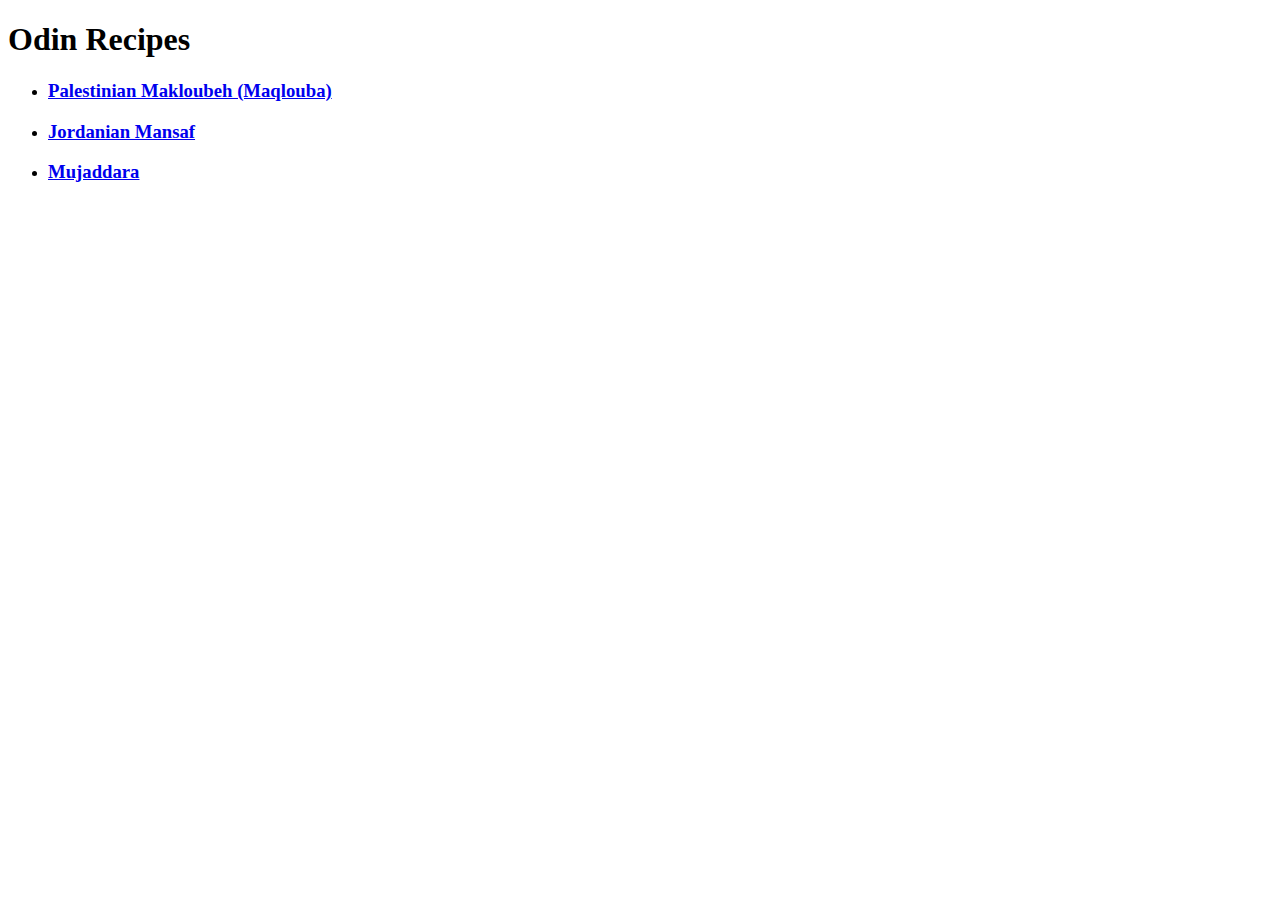
==== index.html @ 1cab8ae6 "Add project files" ====
<!DOCTYPE html>
<html lang="en">
<head>
    <meta charset="UTF-8">
    <meta name="viewport" content="width=device-width, initial-scale=1.0">
    <title>Odin Recipes</title>
</head>
<body>
    <h1>Odin Recipes</h1>

    <ul>
        <li><a href="./recipes/makloubeh.html"><h3>Palestinian Makloubeh (Maqlouba)</h3></a></li>
        <li><a href="./recipes/mansaf.html"><h3>Jordanian Mansaf</h3></a></li>
        <li><a href="./recipes/mujaddara.html"><h3>Mujaddara</h3></a></li>
    </ul>

</body>
</html>
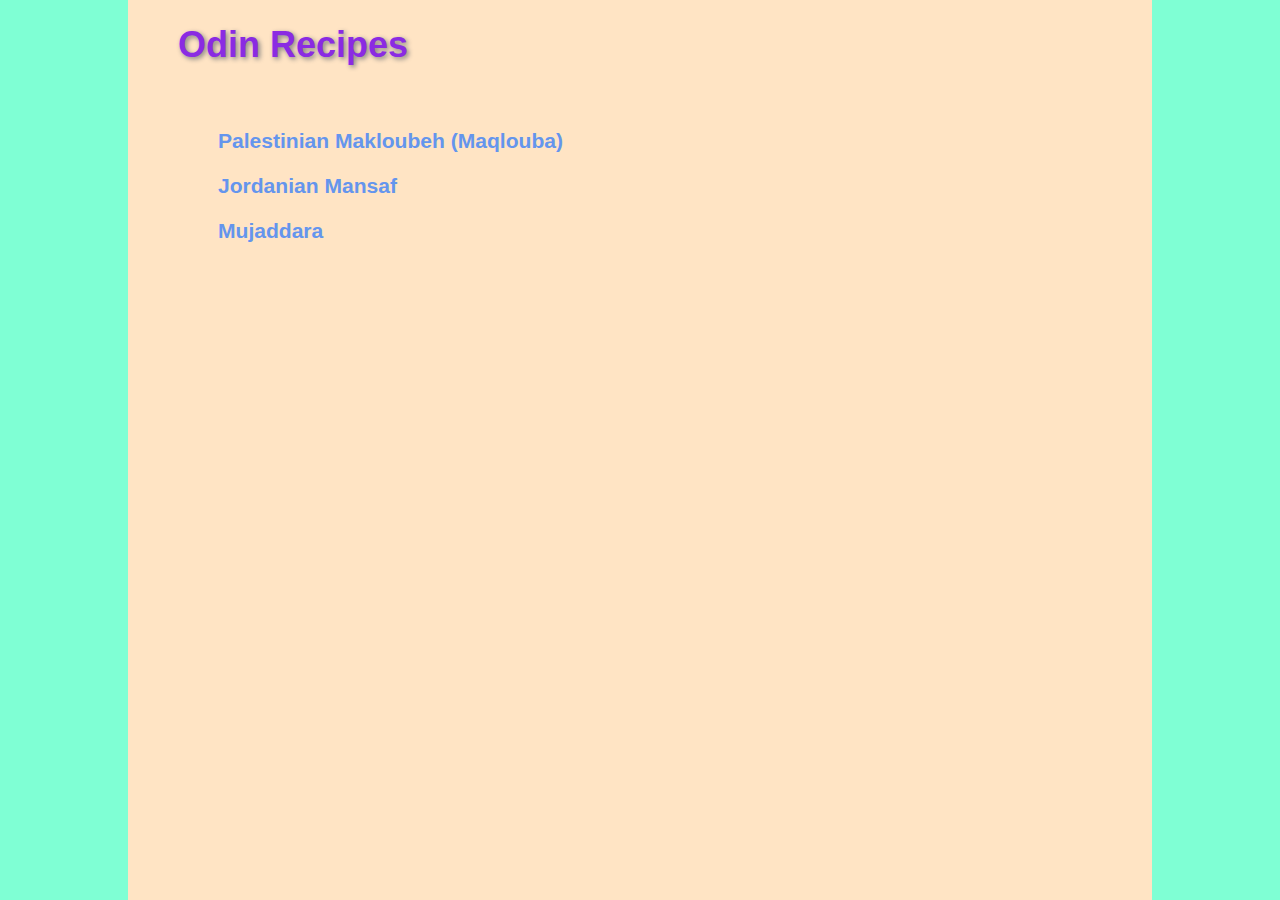
==== commit 2b649bb5: "Add styles" ====
--- a/index.html
+++ b/index.html
@@ -3,10 +3,11 @@
 <head>
     <meta charset="UTF-8">
     <meta name="viewport" content="width=device-width, initial-scale=1.0">
+    <link rel="stylesheet" href="styles.css">
     <title>Odin Recipes</title>
 </head>
 <body>
-    <h1>Odin Recipes</h1>
+    <a href="../index.html" id="site_title"><h1>Odin Recipes</h1></a>
 
     <ul>
         <li><a href="./recipes/makloubeh.html"><h3>Palestinian Makloubeh (Maqlouba)</h3></a></li>
--- a/styles.css
+++ b/styles.css
@@ -0,0 +1,53 @@
+html, body {
+    height: 100%;  /* Ensure both html and body take up the full viewport height */
+    margin: 0;     /* Remove default margin */
+    padding: 0;    /* Remove default padding */
+}
+
+html {
+    background-color: aquamarine; /* Background color for the html */
+}
+
+body {
+    display: flex;                /* Flexbox to ensure it stretches */
+    flex-direction: column;       /* Stack children vertically */
+    min-height: 100vh;            /* Ensure body takes full viewport height */
+    height: 100%;
+    padding: 0 50px 0 50px;
+    font-family: Tahoma, Verdana, sans-serif;
+    font-size: 18px;
+    width: 80%;
+    margin: 0 auto;
+    background-color: bisque;
+    box-sizing: border-box;       /* Include padding and border in width/height */
+}
+
+#site_title {
+    text-decoration: none;
+}
+h1 {
+    font-size: 2em;
+    color: blueviolet;
+    text-shadow: 2px 2px 5px gray;
+}
+
+li {
+    list-style-type: none;
+}
+
+li a {
+    text-decoration: none;
+    color: cornflowerblue;
+}
+
+li a:hover {
+    text-decoration: underline;
+}
+
+li a:visited {
+    color: lightcoral;
+}
+
+img {
+    box-shadow: 7px 7px 15px gray;
+}